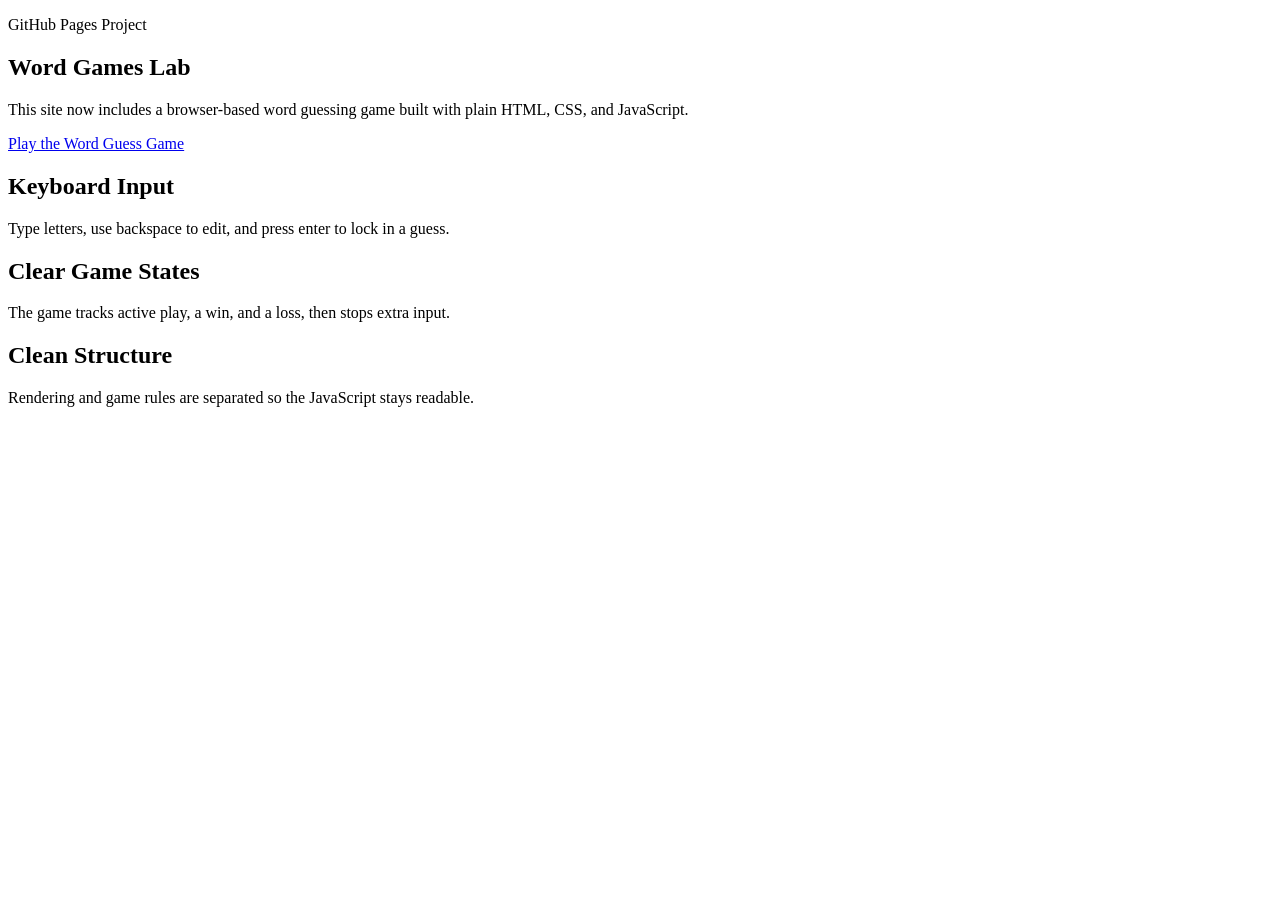
==== index.html @ db4e0639 "Add files via upload" ====
<!DOCTYPE html>
<html lang="en">
<head>
  <meta charset="UTF-8">
  <meta name="viewport" content="width=device-width, initial-scale=1.0">
  <title>Word Games Lab</title>
  <link rel="preconnect" href="https://fonts.googleapis.com">
  <link rel="preconnect" href="https://fonts.gstatic.com" crossorigin>
  <link href="https://fonts.googleapis.com/css2?family=Fraunces:opsz,wght@9..144,600;9..144,700&family=Space+Grotesk:wght@400;500;700&display=swap" rel="stylesheet">
  <link rel="stylesheet" href="css/site.css">
</head>
<body>
  <main class="shell">
    <section class="hero-card">
      <p class="eyebrow">GitHub Pages Project</p>
      <h1>Word Games Lab</h1>
      <p class="lede">
        This site now includes a browser-based word guessing game built with plain HTML,
        CSS, and JavaScript.
      </p>

      <div class="hero-actions">
        <a class="button-link" href="word-game.html">Play the Word Guess Game</a>
      </div>

      <section class="feature-grid" aria-label="Project highlights">
        <article class="feature-card">
          <h2>Keyboard Input</h2>
          <p>Type letters, use backspace to edit, and press enter to lock in a guess.</p>
        </article>
        <article class="feature-card">
          <h2>Clear Game States</h2>
          <p>The game tracks active play, a win, and a loss, then stops extra input.</p>
        </article>
        <article class="feature-card">
          <h2>Clean Structure</h2>
          <p>Rendering and game rules are separated so the JavaScript stays readable.</p>
        </article>
      </section>
    </section>
  </main>
</body>
</html>
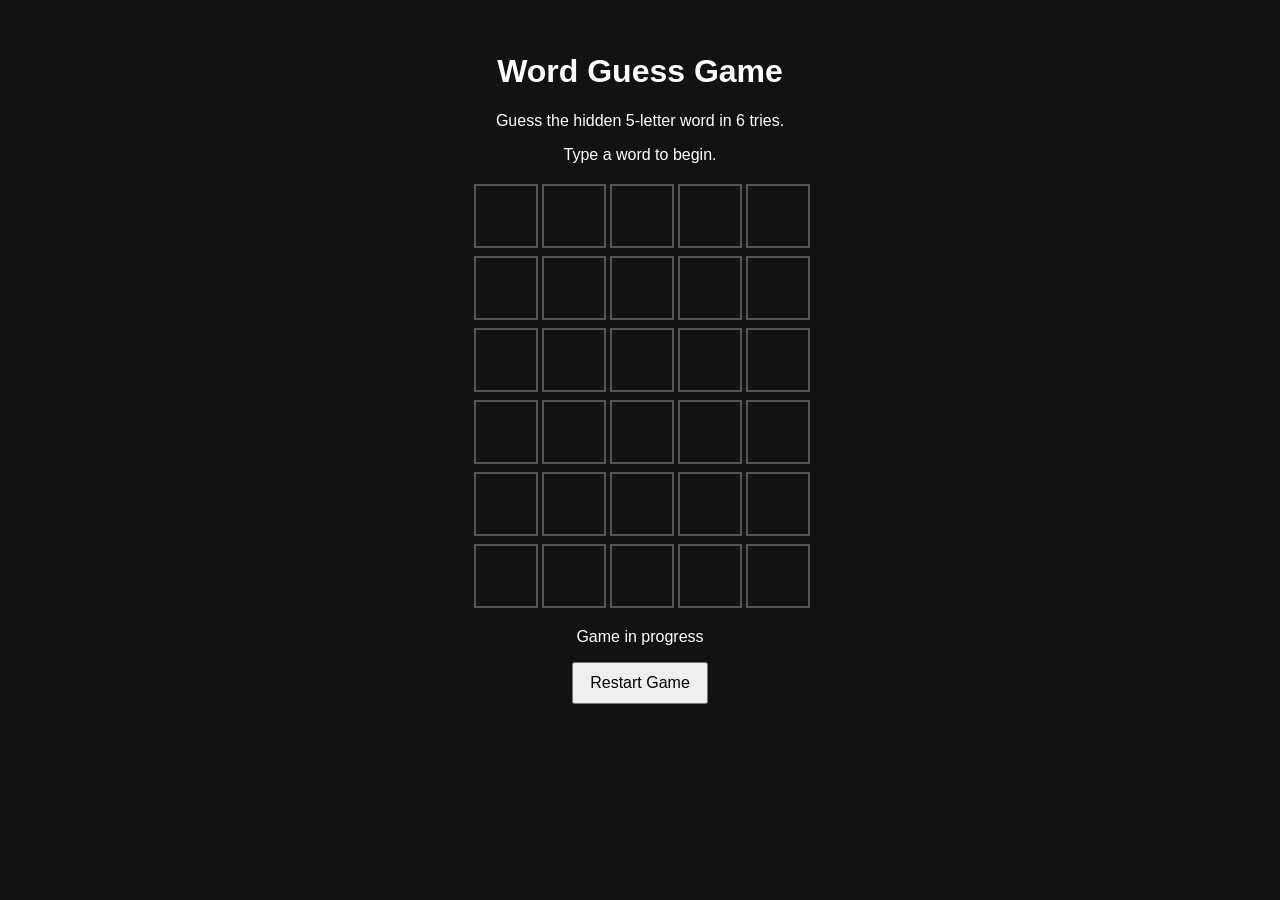
==== commit f038fa29: "Rename word-game.html to index.html" ====
--- a/index.html
+++ b/index.html
@@ -1,43 +1,22 @@
 <!DOCTYPE html>
 <html lang="en">
 <head>
-  <meta charset="UTF-8">
-  <meta name="viewport" content="width=device-width, initial-scale=1.0">
-  <title>Word Games Lab</title>
-  <link rel="preconnect" href="https://fonts.googleapis.com">
-  <link rel="preconnect" href="https://fonts.gstatic.com" crossorigin>
-  <link href="https://fonts.googleapis.com/css2?family=Fraunces:opsz,wght@9..144,600;9..144,700&family=Space+Grotesk:wght@400;500;700&display=swap" rel="stylesheet">
-  <link rel="stylesheet" href="css/site.css">
+  <meta charset="UTF-8" />
+  <meta name="viewport" content="width=device-width, initial-scale=1.0" />
+  <title>Word Guess Game</title>
+  <link rel="stylesheet" href="css/word-game.css" />
 </head>
 <body>
-  <main class="shell">
-    <section class="hero-card">
-      <p class="eyebrow">GitHub Pages Project</p>
-      <h1>Word Games Lab</h1>
-      <p class="lede">
-        This site now includes a browser-based word guessing game built with plain HTML,
-        CSS, and JavaScript.
-      </p>
+  <main class="container">
+    <h1>Word Guess Game</h1>
+    <p>Guess the hidden 5-letter word in 6 tries.</p>
+    <p>Type a word to begin.</p>
 
-      <div class="hero-actions">
-        <a class="button-link" href="word-game.html">Play the Word Guess Game</a>
-      </div>
+    <div id="board" class="board"></div>
+    <p id="status" class="status"></p>
+    <button id="restartBtn">Restart Game</button>
+  </main>
 
-      <section class="feature-grid" aria-label="Project highlights">
-        <article class="feature-card">
-          <h2>Keyboard Input</h2>
-          <p>Type letters, use backspace to edit, and press enter to lock in a guess.</p>
-        </article>
-        <article class="feature-card">
-          <h2>Clear Game States</h2>
-          <p>The game tracks active play, a win, and a loss, then stops extra input.</p>
-        </article>
-        <article class="feature-card">
-          <h2>Clean Structure</h2>
-          <p>Rendering and game rules are separated so the JavaScript stays readable.</p>
-        </article>
-      </section>
-    </section>
-  </main>
+  <script src="js/word-game.js"></script>
 </body>
 </html>
--- a/css/word-game.css
+++ b/css/word-game.css
@@ -0,0 +1,65 @@
+body {
+  font-family: Arial, sans-serif;
+  background: #121213;
+  color: white;
+  text-align: center;
+  margin: 0;
+  padding: 2rem;
+}
+
+.container {
+  max-width: 500px;
+  margin: 0 auto;
+}
+
+.board {
+  display: grid;
+  grid-template-rows: repeat(6, 1fr);
+  gap: 8px;
+  margin: 20px 0;
+}
+
+.row {
+  display: grid;
+  grid-template-columns: repeat(5, 60px);
+  gap: 8px;
+  justify-content: center;
+}
+
+.tile {
+  width: 60px;
+  height: 60px;
+  border: 2px solid #555;
+  display: flex;
+  align-items: center;
+  justify-content: center;
+  font-size: 2rem;
+  font-weight: bold;
+  text-transform: uppercase;
+}
+
+.correct {
+  background: #538d4e;
+  border-color: #538d4e;
+}
+
+.present {
+  background: #b59f3b;
+  border-color: #b59f3b;
+}
+
+.absent {
+  background: #3a3a3c;
+  border-color: #3a3a3c;
+}
+
+.status {
+  min-height: 24px;
+  margin: 10px 0;
+}
+
+button {
+  padding: 10px 16px;
+  font-size: 1rem;
+  cursor: pointer;
+}
